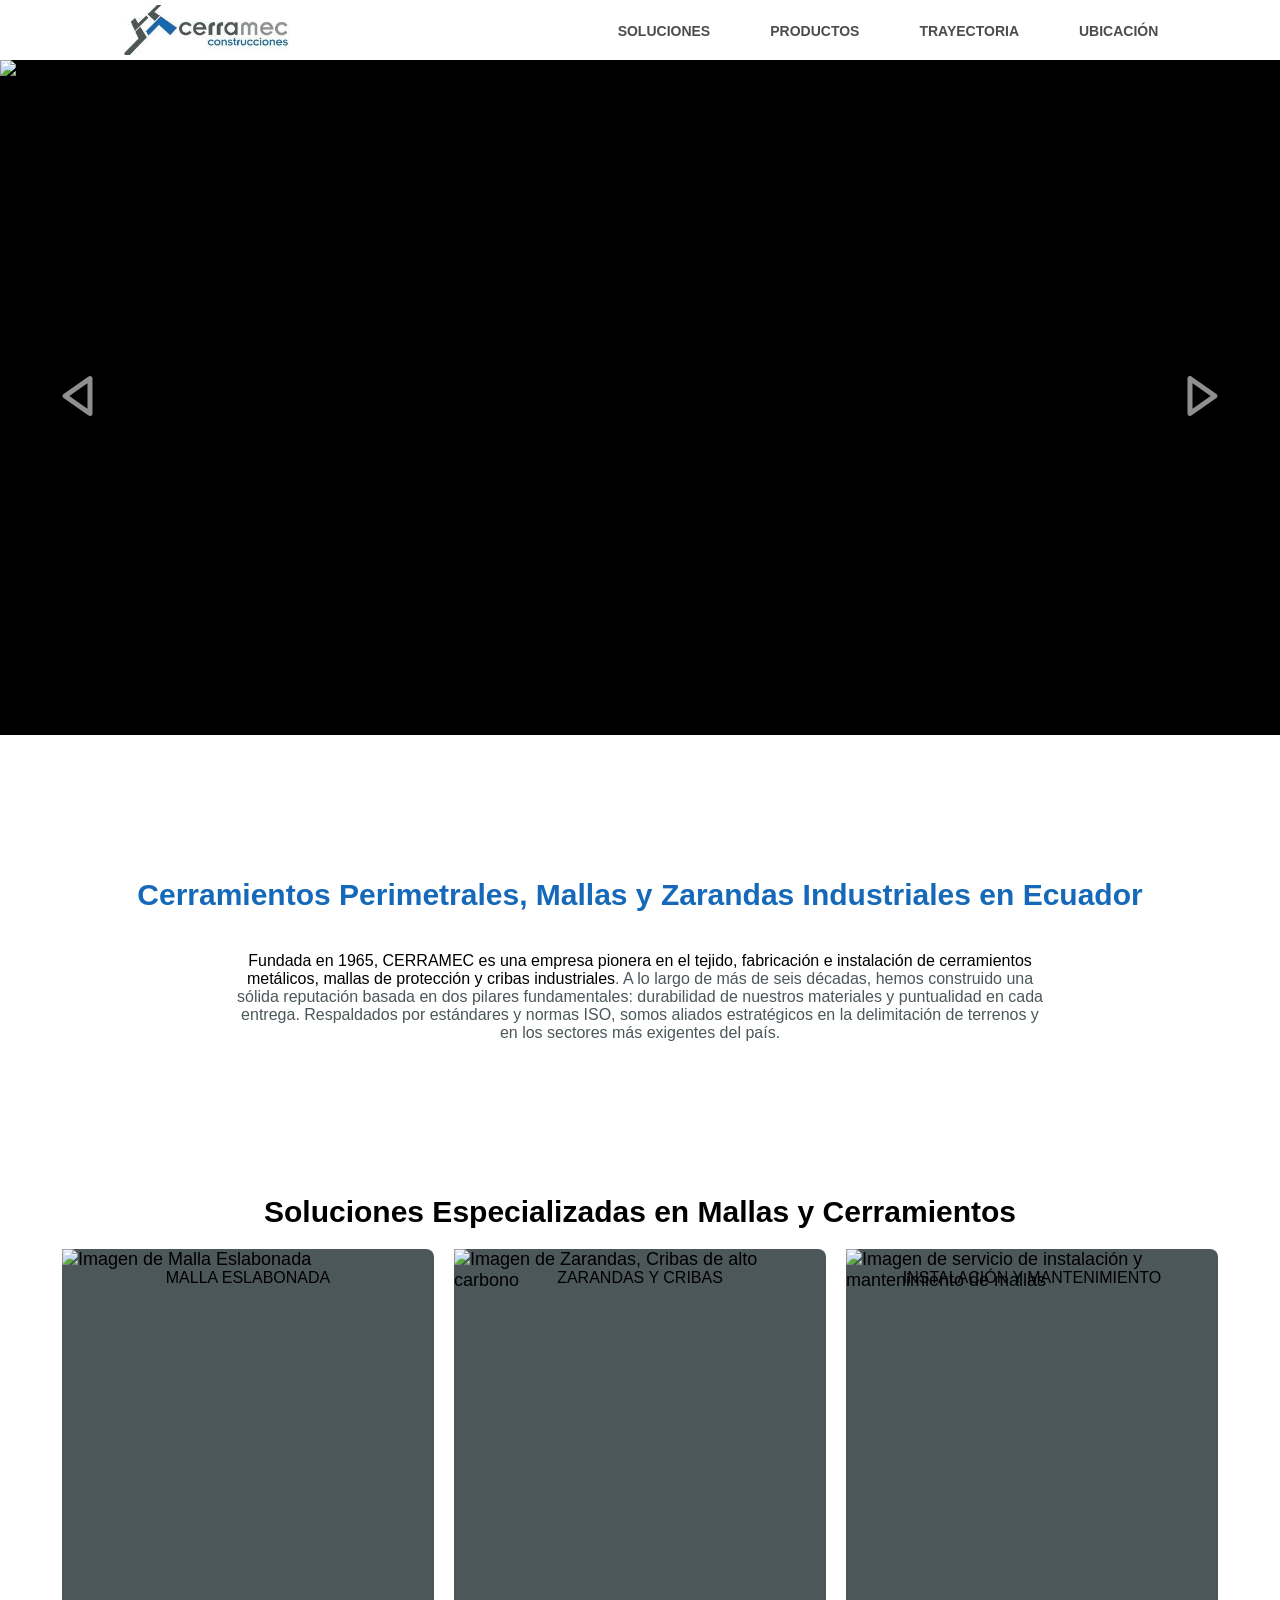
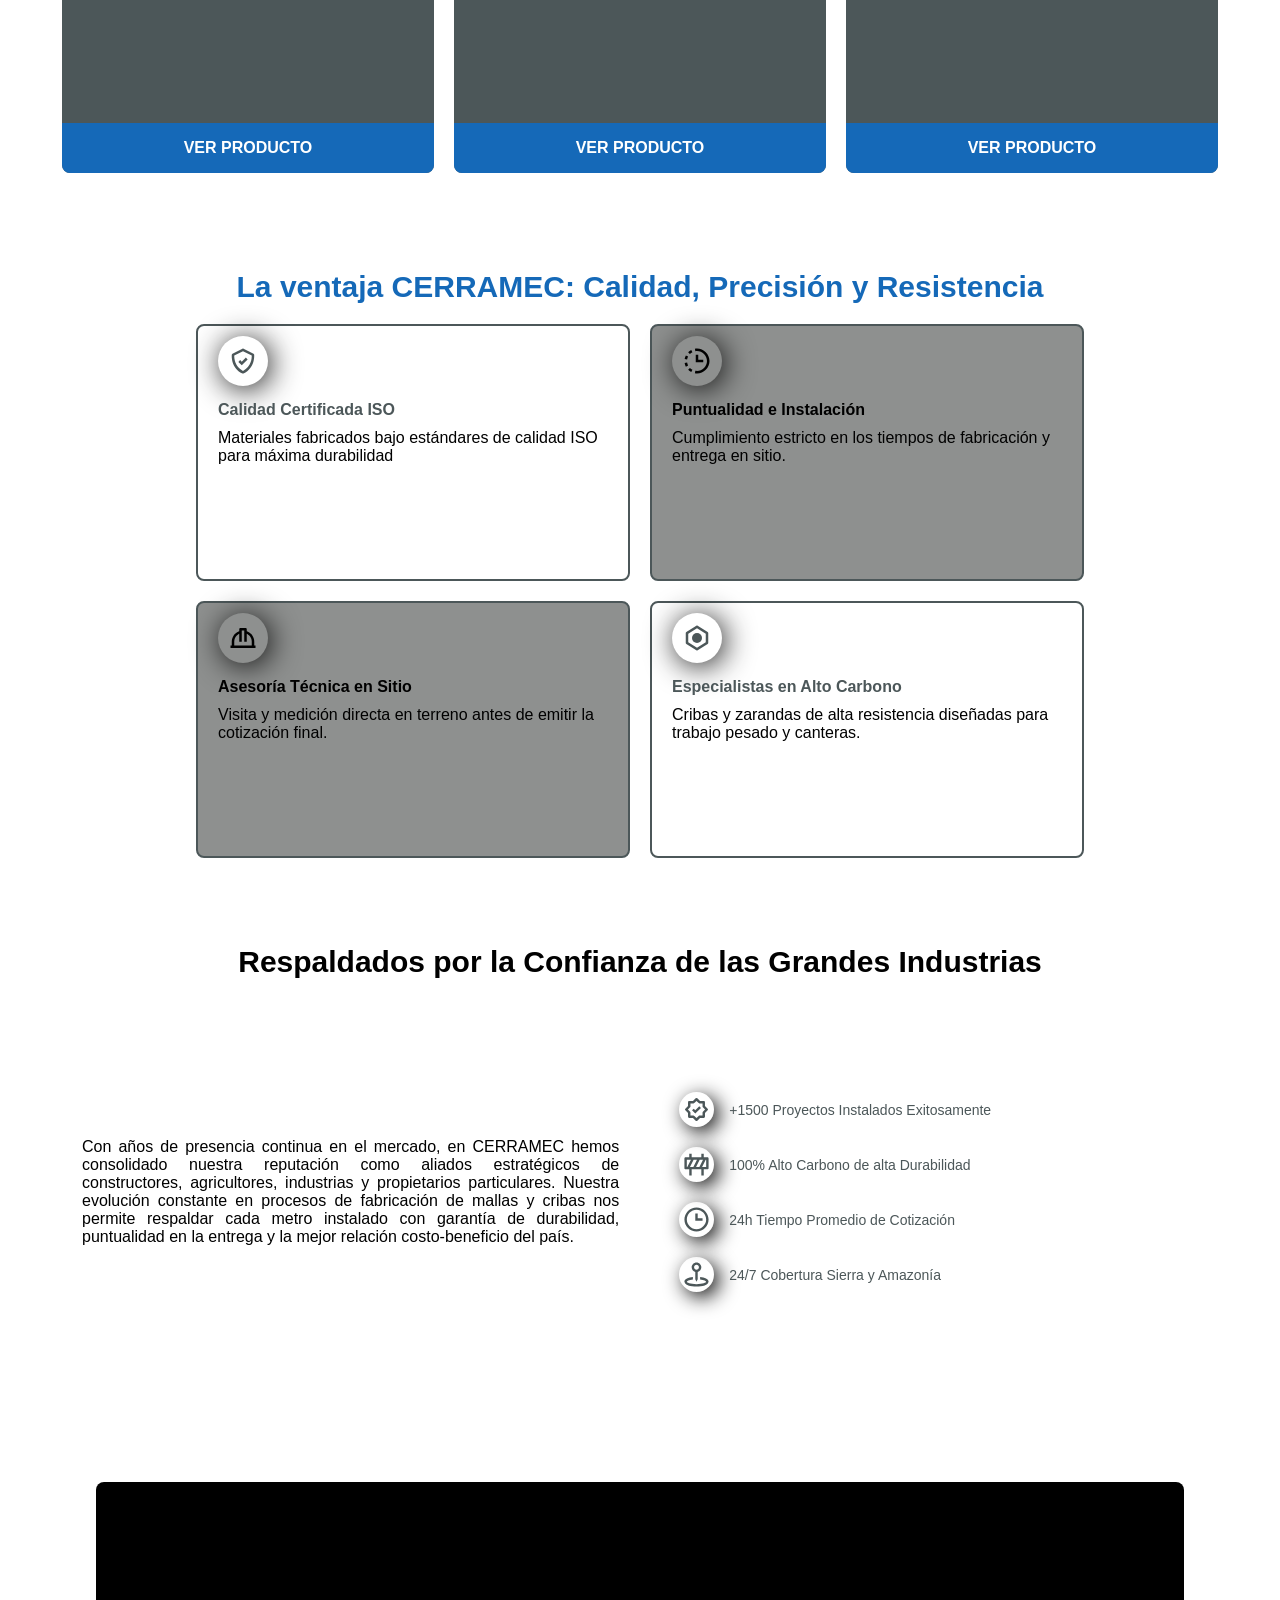
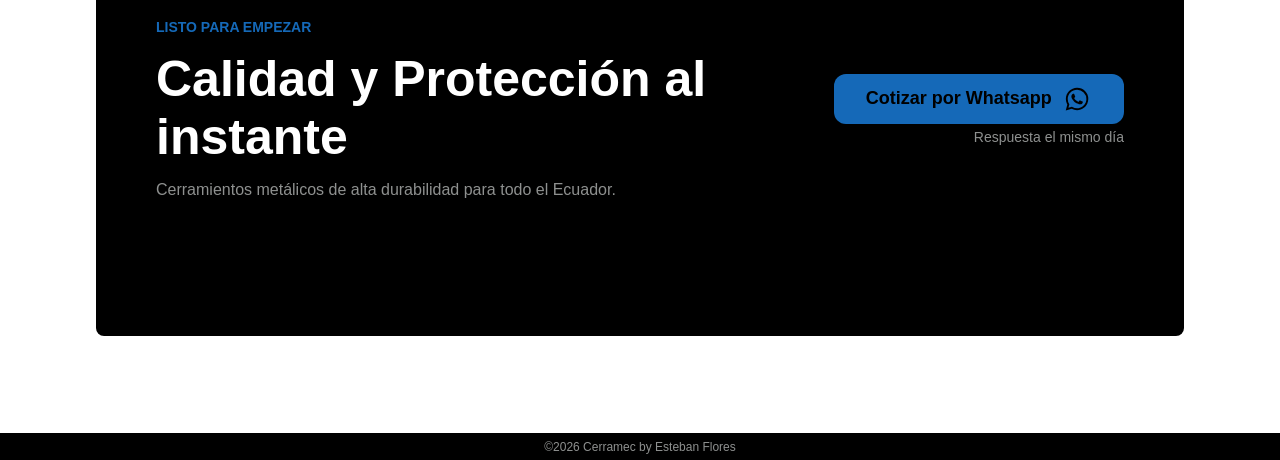
==== index.html @ 495a0fed "Add files via upload" ====
<!DOCTYPE html>
<html lang="en">

<head>
    <meta charset="UTF-8">
    <meta name="viewport" content="width=device-width, initial-scale=1.0">
    <link rel="shortcut icon" href="img/brand/cico.ico" type="image/x-icon">
    <link rel="stylesheet" href="css/compound.css">
    <link rel="stylesheet" href="css/styles.css">
    <title>CERRAMEC</title>
</head>

<body>
    <main>
        <nav class="navegador">
            <div class="brand">
                <img src="img/brand/cerra brand.jpeg" alt="logo de Cerramec Construcciones">
            </div>
            <ul class="menu-nav">
                <li><a href="#" class="selector">Soluciones</a>
                    <ul class="dropdown">
                        <li class="drop"><a href="pages/soluciones.html" class="op-product">Opción 1</a></li>
                        <li class="drop"><a href="pages/soluciones.html" class="op-product">Opción 2</a></li>
                        <li class="drop"><a href="pages/soluciones.html" class="op-product">Opción 3</a></li>
                    </ul>
                </li>
                <li><a href="#" class="selector">Productos</a>
                    <ul class="dropdown">
                        <li class="drop"><a href="pages/productos.html" class="op-product">Opción 1</a></li>
                        <li class="drop"><a href="pages/productos.html" class="op-product">Opción 2</a></li>
                        <li class="drop"><a href="pages/productos.html" class="op-product">Opción 3</a></li>
                    </ul>
                </li>
                <li><a href="pages/trayectoria.html" class="selector">Trayectoria</a></li>
                <li><a href="pages/ubicacion.html" class="selector">Ubicación</a></li>

            </ul>
            <div class="menu-boton"><svg xmlns="http://www.w3.org/2000/svg" width="24" height="24" fill="currentColor"
                    viewBox="0 0 24 24">
                    <!--Boxicons v3.0.8 https://boxicons.com | License  https://docs.boxicons.com/free-->
                    <path
                        d="M5 3a2 2 0 1 0 0 4 2 2 0 1 0 0-4m7 0a2 2 0 1 0 0 4 2 2 0 1 0 0-4m7 0a2 2 0 1 0 0 4 2 2 0 1 0 0-4M5 10a2 2 0 1 0 0 4 2 2 0 1 0 0-4m7 0a2 2 0 1 0 0 4 2 2 0 1 0 0-4m7 0a2 2 0 1 0 0 4 2 2 0 1 0 0-4M5 17a2 2 0 1 0 0 4 2 2 0 1 0 0-4m7 0a2 2 0 1 0 0 4 2 2 0 1 0 0-4m7.33 0a2 2 0 1 0 0 4 2 2 0 1 0 0-4">
                    </path>
                </svg></div>
            <ul class="slidebar">
                <li><a href="#">Soluciones</a>
                    <ul class="subdropdown">
                        <li class="subdrop"><a href="pages/soluciones.html">Opción 1</a></li>
                        <li class="subdrop"><a href="pages/soluciones.html">Opción 2</a></li>
                        <li class="subdrop"><a href="pages/soluciones.html">Opción 3</a></li>
                    </ul>
                </li>
                <li><a href="#">Productos</a>
                    <ul class="subdropdown">
                        <li class="subdrop"><a href="pages/productos.html">Opción 1</a></li>
                        <li class="subdrop"><a href="pages/productos.html">Opción 2</a></li>
                        <li class="subdrop"><a href="pages/productos.html">Opción 3</a></li>
                    </ul>
                </li>
                <li><a href="pages/trayectoria.html">Trayectoria</a></li>
                <li><a href="pages/ubicacion.html">Ubicación</a></li>
            </ul>
        </nav>


        <section class="hero-section">
            <div class="slider-contenedor">
                <div class="slide-track">
                    <div class="slide"><img src="#" alt="Anuncio de Cerramec"></div>
                    <div class="slide"><img src="#" alt="Anuncio de Cerramec"></div>
                    <div class="slide"><img src="#" alt="Anuncio de Cerramec"></div>
                    <div class="slide"><img src="#" alt="Anuncio de Cerramec"></div>
                </div>
                <div class="sliderBtns">
                    <button class="btnArrow" id="leftBtn"><svg xmlns="http://www.w3.org/2000/svg" width="24" height="24"
                            fill="currentColor" viewBox="0 0 24 24">
                            <!--Boxicons v3.0.8 https://boxicons.com | License  https://docs.boxicons.com/free-->
                            <path
                                d="M16.46 4.11a1 1 0 0 0-1.04.07l-10 7a.997.997 0 0 0 0 1.64l10 7c.17.12.37.18.57.18a.997.997 0 0 0 1-1V5c0-.37-.21-.71-.54-.89ZM15 17.08 7.74 12 15 6.92z">
                            </path>
                        </svg></button>
                    <button class="btnArrow" id="rightBtn"><svg xmlns="http://www.w3.org/2000/svg" width="24"
                            height="24" fill="currentColor" viewBox="0 0 24 24">
                            <!--Boxicons v3.0.8 https://boxicons.com | License  https://docs.boxicons.com/free-->
                            <path
                                d="m18.57 11.18-10-7c-.31-.21-.7-.24-1.04-.07-.33.17-.54.51-.54.89v14c0 .37.21.71.54.89.15.08.3.11.46.11.2 0 .4-.06.57-.18l10-7a.997.997 0 0 0 0-1.64ZM9 17.08V6.92L16.26 12z">
                            </path>
                        </svg></button>
                </div>
            </div>
        </section>
        <section class="about-section">
            <h1 class="title">Cerramientos Perimetrales, Mallas y Zarandas Industriales en Ecuador</h1>
            <p class="text"><u>Fundada en 1965, CERRAMEC es una empresa pionera en el tejido, fabricación e instalación
                    de
                    cerramientos metálicos, mallas de protección y cribas industriales</u>. A lo largo de más de seis
                décadas,
                hemos construido una sólida reputación basada en dos pilares fundamentales: durabilidad de nuestros
                materiales y puntualidad en cada entrega. Respaldados por estándares y normas ISO, somos aliados
                estratégicos en la delimitación de terrenos y en los sectores más exigentes del país.</p>
        </section>
        <section class="catalogo-section">
            <h2 class="title">Soluciones Especializadas en Mallas y Cerramientos</h2>
            <div class="catalogo">
                <div class="cardProducto">
                    <h3 class="title">Malla Eslabonada</h3>
                    <img src="#" alt="Imagen de Malla Eslabonada">
                    <a href="#" class="checkCta">Ver Producto</a>
                </div>
                <div class="cardProducto">
                    <h3 class="title">Zarandas y Cribas</h3>
                    <img src="#" alt="Imagen de Zarandas, Cribas de alto carbono">
                    <a href="#" class="checkCta">Ver Producto</a>
                </div>
                <div class="cardProducto">
                    <h3 class="title">Instalación y Mantenimiento </h3>
                    <img src="#" alt="Imagen de servicio de instalación y mantenimiento de mallas">
                    <a href="#" class="checkCta">Ver Producto</a>
                </div>
            </div>
        </section>
        <section class="feature-section">
            <h2 class="title">La ventaja CERRAMEC: Calidad, Precisión y Resistencia</h2>
            <div class="features">
                <div class="feature">
                    <div class="icono"><svg xmlns="http://www.w3.org/2000/svg" width="24" height="24"
                            fill="currentColor" viewBox="0 0 24 24">
                            <!--Boxicons v3.0.8 https://boxicons.com | License  https://docs.boxicons.com/free-->
                            <path
                                d="m20.42 6.11-7.97-4c-.28-.14-.62-.14-.9 0l-7.97 4c-.31.15-.51.45-.55.79-.01.11-.96 10.76 8.55 15.01a.98.98 0 0 0 .82 0C21.91 17.66 20.97 7 20.95 6.9a.98.98 0 0 0-.55-.79ZM12 19.9C5.26 16.63 4.94 9.64 5 7.64l7-3.51 7 3.51c.04 1.99-.33 9.02-7 12.26">
                            </path>
                            <path d="m11 12.59-1.29-1.3-1.42 1.42 2.71 2.7 4.71-4.7-1.42-1.42z"></path>
                        </svg></div>
                    <h3 class="subtitle">Calidad Certificada ISO</h3>
                    <p class="copy">Materiales fabricados bajo estándares de calidad ISO para máxima durabilidad</p>
                </div>
                <div class="feature">
                    <div class="icono"><svg xmlns="http://www.w3.org/2000/svg" width="24" height="24"
                            fill="currentColor" viewBox="0 0 24 24">
                            <!--Boxicons v3.0.8 https://boxicons.com | License  https://docs.boxicons.com/free-->
                            <path
                                d="M4.88 8.42 3.1 7.5a10 10 0 0 0-.98 2.95l1.97.32c.13-.81.39-1.6.78-2.35Zm-2.76 5.14c.17 1.02.5 2.01.98 2.94l1.78-.92c-.38-.74-.65-1.53-.78-2.35l-1.97.32ZM4.92 19c.73.74 1.57 1.36 2.48 1.85l.94-1.77c-.73-.39-1.4-.89-1.99-1.49L4.93 19ZM8.33 4.92l-.94-1.77C6.48 3.64 5.64 4.26 4.91 5l1.42 1.41c.59-.6 1.26-1.1 1.99-1.49ZM12 2c-.56 0-1.12.05-1.67.14l.34 1.97c.44-.08.88-.11 1.32-.11 4.34 0 8 3.66 8 8s-3.66 8-8 8c-.44 0-.89-.04-1.32-.11l-.34 1.97c.55.1 1.11.14 1.67.14 5.42 0 10-4.58 10-10S17.42 2 12 2">
                            </path>
                            <path d="M11 7v6h6v-2h-4V7z"></path>
                        </svg></div>
                    <h3 class="subtitle">Puntualidad e Instalación</h3>
                    <p class="copy">Cumplimiento estricto en los tiempos de fabricación y entrega en sitio.</p>
                </div>
                <div class="feature">
                    <div class="icono"><svg xmlns="http://www.w3.org/2000/svg" width="24" height="24"
                            fill="currentColor" viewBox="0 0 24 24">
                            <!--Boxicons v3.0.8 https://boxicons.com | License  https://docs.boxicons.com/free-->
                            <path
                                d="M21 15c0-.61-.06-1.22-.18-1.81-.12-.58-.29-1.15-.52-1.69a10 10 0 0 0-.83-1.53c-.32-.48-.69-.93-1.1-1.33-.41-.41-.86-.78-1.33-1.1-.48-.32-1-.6-1.53-.83-.16-.07-.34-.12-.5-.18V5.01c0-.55-.45-1-1-1h-4c-.55 0-1 .45-1 1v1.52c-.17.06-.34.11-.5.18-.53.23-1.05.51-1.53.83s-.92.69-1.33 1.1-.78.86-1.1 1.33c-.32.48-.6 1-.83 1.53-.23.54-.41 1.11-.53 1.69-.12.59-.18 1.2-.18 1.81v3h-1v2h20v-2h-1v-3ZM5 15c0-.47.05-.95.14-1.41.09-.45.23-.89.41-1.31s.39-.81.64-1.19a7.1 7.1 0 0 1 1.9-1.9c.29-.2.6-.36.91-.51V15h2V6h2v9h2V8.68c.32.15.62.32.91.51.37.25.72.54 1.04.86s.6.66.85 1.04c.25.37.47.77.65 1.19s.32.86.41 1.31c.09.46.14.94.14 1.41v3H5z">
                            </path>
                        </svg></div>
                    <h3 class="subtitle">Asesoría Técnica en Sitio</h3>
                    <p class="copy">Visita y medición directa en terreno antes de emitir la cotización final.</p>
                </div>
                <div class="feature">
                    <div class="icono"><svg xmlns="http://www.w3.org/2000/svg" width="24" height="24"
                            fill="currentColor" viewBox="0 0 24 24">
                            <!--Boxicons v3.0.8 https://boxicons.com | License  https://docs.boxicons.com/free-->
                            <path
                                d="m20.53 7.15-8-5c-.32-.2-.74-.2-1.06 0l-8 5c-.29.18-.47.5-.47.85v8c0 .34.18.67.47.85l8 5a1.01 1.01 0 0 0 1.06 0l8-5c.29-.18.47-.5.47-.85V8c0-.34-.18-.67-.47-.85M19 15.44l-7 4.38-7-4.38V8.55l7-4.38 7 4.38z">
                            </path>
                            <path d="M12 8a4 4 0 1 0 0 8 4 4 0 1 0 0-8"></path>
                        </svg></div>
                    <h3 class="subtitle">Especialistas en Alto Carbono</h3>
                    <p class="copy">Cribas y zarandas de alta resistencia diseñadas para trabajo pesado y canteras.</p>
                </div>
            </div>
        </section>
        <section class="data-section">
            <h2 class="title">Respaldados por la Confianza de las Grandes Industrias</h2>
            <div class="data-blog">
                <p class="copy">Con años de presencia continua en el mercado, en CERRAMEC hemos consolidado nuestra
                    reputación como aliados estratégicos de constructores, agricultores, industrias y propietarios
                    particulares.

                    Nuestra evolución constante en procesos de fabricación de mallas y cribas nos permite respaldar cada
                    metro instalado con garantía de durabilidad, puntualidad en la entrega y la mejor relación
                    costo-beneficio del país.</p>
                <ul class="metrics">
                    <li><svg xmlns="http://www.w3.org/2000/svg" width="24" height="24" fill="currentColor"
                            viewBox="0 0 24 24">
                            <!--Boxicons v3.0.8 https://boxicons.com | License  https://docs.boxicons.com/free-->
                            <path
                                d="M19 9.09V6c0-.55-.45-1-1-1h-3.09L12.7 2.79a.996.996 0 0 0-1.41 0L9.08 5H5.99c-.55 0-1 .45-1 1v3.09L2.78 11.3a.996.996 0 0 0 0 1.41l2.21 2.21v3.09c0 .55.45 1 1 1h3.09l2.21 2.21c.2.2.45.29.71.29s.51-.1.71-.29l2.21-2.21h3.09c.55 0 1-.45 1-1v-3.09l2.21-2.21a.996.996 0 0 0 0-1.41l-2.21-2.21Zm-1.71 4.71a1 1 0 0 0-.29.71v2.5h-2.5c-.27 0-.52.11-.71.29L12 19.09l-1.79-1.79a1 1 0 0 0-.71-.29H7v-2.5c0-.27-.11-.52-.29-.71l-1.79-1.79 1.79-1.79A1 1 0 0 0 7 9.51v-2.5h2.5c.27 0 .52-.11.71-.29L12 4.93l1.79 1.79c.19.19.44.29.71.29H17v2.5c0 .27.11.52.29.71l1.79 1.79z">
                            </path>
                            <path d="m11 12.59-1.29-1.3-1.42 1.42 2.71 2.7 4.71-4.7-1.42-1.42z"></path>
                        </svg> +1500 Proyectos Instalados Exitosamente</li>
                    <li><svg xmlns="http://www.w3.org/2000/svg" width="24" height="24" fill="currentColor"
                            viewBox="0 0 24 24">
                            <!--Boxicons v3.0.8 https://boxicons.com | License  https://docs.boxicons.com/free-->
                            <path
                                d="M21 6h-3V3h-2v3H8V3H6v3H3c-.55 0-1 .45-1 1v8c0 .55.45 1 1 1h3v5h2v-5h8v5h2v-5h3c.55 0 1-.45 1-1V7c0-.55-.45-1-1-1m-3.62 2-3 6h-2.76l3-6zm-8 6H6.62l3-6h2.76zM4 8h3.38l-3 6H4zm16 6h-3.38l3-6H20z">
                            </path>
                        </svg> 100% Alto Carbono de alta Durabilidad</li>
                    <li><svg xmlns="http://www.w3.org/2000/svg" width="24" height="24" fill="currentColor"
                            viewBox="0 0 24 24">
                            <!--Boxicons v3.0.8 https://boxicons.com | License  https://docs.boxicons.com/free-->
                            <path
                                d="M12 2C6.58 2 2 6.58 2 12s4.58 10 10 10 10-4.58 10-10S17.42 2 12 2m0 18c-4.34 0-8-3.66-8-8s3.66-8 8-8 8 3.66 8 8-3.66 8-8 8">
                            </path>
                            <path d="M13 7h-2v6h6v-2h-4z"></path>
                        </svg> 24h Tiempo Promedio de Cotización</li>
                    <li><svg xmlns="http://www.w3.org/2000/svg" width="24" height="24" fill="currentColor"
                            viewBox="0 0 24 24">
                            <!--Boxicons v3.0.8 https://boxicons.com | License  https://docs.boxicons.com/free-->
                            <path
                                d="M11 9.86V16l1 2 1-2V9.86c1.72-.45 3-2 3-3.86 0-2.21-1.79-4-4-4S8 3.79 8 6c0 1.86 1.28 3.41 3 3.86M12 4c1.1 0 2 .9 2 2s-.9 2-2 2-2-.9-2-2 .9-2 2-2">
                            </path>
                            <path
                                d="M15 14.17v2.01c3.29.41 5 1.41 5 1.82 0 .51-2.75 2-8 2s-8-1.49-8-2c0-.4 1.71-1.41 5-1.82v-2.01c-3.75.42-7 1.66-7 3.83 0 2.75 5.18 4 10 4s10-1.25 10-4c0-2.18-3.25-3.41-7-3.83">
                            </path>
                        </svg> 24/7 Cobertura Sierra y Amazonía</li>
                </ul>
            </div>
        </section>

        <footer class="footer-section">
            <div class="subfooter">
                <div class="card-footer">
                    <div class="left-footer">
                        <p class="clap"> Listo para empezar
                        </p>
                        <h3 class="title">Calidad y Protección al instante</h3>
                        <p class="descrip">Cerramientos metálicos de alta durabilidad para todo el Ecuador.
                        </p>
                    </div>
                    <div class="right-footer">
                        <a href="#" class="cta-footer">Cotizar por Whatsapp <svg xmlns="http://www.w3.org/2000/svg"
                                width="24" height="24" fill="currentColor" viewBox="0 0 24 24">
                                <!--Boxicons v3.0.8 https://boxicons.com | License  https://docs.boxicons.com/free-->
                                <path fill-rule="evenodd"
                                    d="M18.403 5.633A8.92 8.92 0 0 0 12.053 3c-4.948 0-8.976 4.027-8.978 8.977 0 1.582.413 3.126 1.198 4.488L3 21.116l4.759-1.249a9 9 0 0 0 4.29 1.093h.004c4.947 0 8.975-4.027 8.977-8.977a8.93 8.93 0 0 0-2.627-6.35m-6.35 13.812h-.003a7.45 7.45 0 0 1-3.798-1.041l-.272-.162-2.824.741.753-2.753-.177-.282a7.45 7.45 0 0 1-1.141-3.971c.002-4.114 3.349-7.461 7.465-7.461a7.4 7.4 0 0 1 5.275 2.188 7.42 7.42 0 0 1 2.183 5.279c-.002 4.114-3.349 7.462-7.461 7.462m4.093-5.589c-.225-.113-1.327-.655-1.533-.73s-.354-.112-.504.112-.58.729-.711.879-.262.168-.486.056-.947-.349-1.804-1.113c-.667-.595-1.117-1.329-1.248-1.554s-.014-.346.099-.458c.101-.1.224-.262.336-.393s.149-.224.224-.374.038-.281-.019-.393c-.056-.113-.505-1.217-.692-1.666-.181-.435-.366-.377-.504-.383a10 10 0 0 0-.429-.008.83.83 0 0 0-.599.28c-.206.225-.785.767-.785 1.871s.804 2.171.916 2.321 1.582 2.415 3.832 3.387c.536.231.954.369 1.279.473.537.171 1.026.146 1.413.089.431-.064 1.327-.542 1.514-1.066s.187-.973.131-1.067-.207-.151-.43-.263"
                                    clip-rule="evenodd"></path>
                            </svg></a>
                        <p class="subcta">Respuesta el mismo día</p>
                    </div>
                </div>
            </div>
            <div class="copyright">
                <p>&copy;2026 Cerramec by Esteban Flores</p>
            </div>
        </footer>
    </main>
    <script src="js/compound.js"></script>
    <script src="js/index.js"></script>
</body>

</html>
---- css/compound.css ----
* {
    padding: 0;
    margin: 0;
    box-sizing: border-box;
    user-select: none;
}

:root {
    --main: #fff;
    --text: #000;
    --subtext: #4c5759;
    --underline: #8e908f;
    --secondary: #1569b8;
    --whatsapp: #25D366;
}

body {
    font-family: Arial, Helvetica, sans-serif;
    font-size: 18px;
}

ul {
    list-style: none;
}

a {
    text-decoration: none;
    color: var(--text);
}

main {
    width: 100%;
    height: auto;
    display: flex;
    flex-direction: column;
    justify-content: center;
    align-items: center;
    overflow: hidden;
}

.navegador {
    width: 100%;
    height: 60px;
    background: var(--main);
    display: flex;
    flex-direction: row;
    justify-content: space-between;
    align-items: center;
    padding: 5px 20px;
}

.brand {
    width: 30%;
    height: 100%;
    overflow: hidden;
    cursor: pointer;
}

.brand img {
    width: 100%;
    height: 100%;
    object-fit: cover;
    object-view-box: inset(-35%);
}



.menu-nav {
    width: 60%;
    height: 100%;
    display: flex;
    gap: 20px;
    flex-direction: row;
    justify-content: center;
    align-items: center;
}

.selector {
    width: 100%;
    height: 100%;
    padding: 10px 20px;
    background: var(--main);
    color: rgba(0, 0, 0, 0.7);
    font-size: 14px;
    font-weight: 600;
    text-transform: uppercase;
    border-bottom: 2px solid transparent;
}

.selector:hover {
    border-bottom: 2px solid var(--secondary);
    color: var(--secondary);
}

.menu-nav li {
    display: inline-block;
    position: relative;
}

.dropdown {
    width: 100%;
    background-color: transparent;
    position: absolute;
    display: none;
    margin-top: 10px;
    z-index: 10;
}

.dropdown .drop {
    display: flex;
    color: rgba(0, 0, 0, 0.7);
    background: var(--main);
}

.op-product {
    color: rgba(0, 0, 0, 0.7);
    text-transform: uppercase;
    font-size: 14px;
    font-weight: 600;
    width: 130px;
    height: 35px;
    padding: 10px 15px;
}

.op-product:hover {
    color: var(--secondary);
}

.menu-nav li:hover .dropdown {
    display: block;
}

.slidebar {
    position: fixed;
    top: 0;
    right: 0;
    height: 100vh;
    width: 220px;
    z-index: 999;
    background: var(--main);
    padding: 60px 20px 10px 20px;
    box-shadow: -30px 0 50px rgba(0, 0, 0, 0.7);
    display: none;
    gap: 20px;
    flex-direction: column;
    align-items: center;
    justify-content: flex-start;
}


.slidebar li {
    width: 100%;
}

.slidebar li a {
    width: 100%;
    padding: 10px 15px;
    cursor: pointer;
    display: flex;
    flex-direction: column;
    gap: 10px;
    justify-content: flex-start;
    text-align: left;
    color: var(--text);
    border-bottom: 1px solid transparent;
}

.slidebar li a:hover {
    border-bottom: 1px solid var(--text);
}

.subdropdown {
    width: 100%;
    padding: 5px 20px;
}

.subdropdown .subdrop {
    width: 100%;
}

.subdrop a {
    color: var(--underline);
    text-transform: none;
    font-size: 14px;
}

.menu-boton {
    width: 50px;
    height: 50px;
    border-radius: 6px;
    color: var(--secondary);
    border: 2px solid var(--secondary);
    margin-right: 30px;
    display: none;
    justify-content: center;
    align-items: center;
}

.menu-boton svg {
    width: 30px;
    height: 30px;
}

.footer-section {
    width: 100%;
    height: 75vh;
    display: flex;
    flex-direction: column;
    justify-content: center;
    align-items: center;
}

.subfooter {
    width: 100%;
    height: 96%;
    background: var(--main);
    display: flex;
    flex-direction: row;
    justify-content: center;
    align-items: center;
}

.card-footer {
    width: 85%;
    height: 70%;
    background: var(--text);
    border-radius: 8px;
    padding: 10px 60px;
    display: flex;
    flex-direction: row;
    justify-content: space-between;
    align-items: center;
    color: var(--main);
}

.left-footer {
    width: 70%;
    display: flex;
    gap: 15px;
    flex-direction: column;
    justify-content: center;
    align-items: flex-start;
}

.clap {
    font-size: 14px;
    color: var(--secondary);
    text-transform: uppercase;
    font-weight: 600;
}


.left-footer .title {
    font-size: 50px;
    color: var(--main);
    font-weight: bold;

}

.left-footer .descrip {
    font-size: 16px;
    color: var(--underline);
}

.right-footer {
    width: 30%;
    display: flex;
    flex-direction: column;
    justify-content: center;
    align-items: center;
}

.cta-footer {
    display: flex;
    flex-direction: row;
    justify-content: center;
    align-items: center;
    gap: 10px;
    width: 100%;
    padding: 10px 15px;
    border-radius: 12px;
    background: var(--secondary);
    color: var(--text);
    font-weight: 600;
    transition: 0.3s;
}

.cta-footer svg {
    width: 30px;
    height: 30px;
}

.cta-footer:hover {
    background: var(--whatsapp);
    color: var(--main);
}

.subcta {
    margin-top: 5px;
    font-size: 14px;
    color: var(--underline);
    align-self: flex-end;
}

.copyright {
    display: flex;
    justify-content: center;
    align-items: center;
    width: 100%;
    height: 4%;
    background: var(--text);
    color: var(--underline);
    font-size: 12px;
}

@media (max-width: 1024px) {
    .menu-nav {
        gap: 15px;
    }

    .footer-section {
        height: 40vh;
    }

    .card-footer {
        width: 90%;
        padding: 10px 30px;
    }

    .left-footer {
        width: 70%;
        gap: 10px;
    }

    .left-footer .title {
        font-size: 40px;

    }

    .left-footer .descrip {
        font-size: 14px;
    }

    .right-footer {
        width: 30%;
        display: flex;
        flex-direction: column;
        justify-content: center;
        align-items: center;
    }

    .cta-footer {
        gap: 5px;
        padding: 10px;
    }

    .subcta {
        font-size: 12px;
    }
}

@media (max-width: 768px) {
    .navegador {
        padding: 5px 10px;
    }

    .brand {
        width: 50%;
    }

    .brand img {
        object-view-box: inset(-10%);
    }

    .menu-nav {
        display: none;
    }

    .menu-boton {
        display: flex;
    }

    .footer-section {
        width: 100%;
        height: 75vh;
        display: flex;
        flex-direction: column;
        justify-content: center;
        align-items: center;
    }

    .subfooter {
        width: 100%;
        height: 96%;
        background: var(--main);
        display: flex;
        flex-direction: row;
        justify-content: center;
        align-items: center;
    }

    .card-footer {
        width: 85%;
        height: 90%;
        background: var(--text);
        border-radius: 20px;
        padding: 20px;
        display: flex;
        flex-direction: column;
        justify-content: center;
        align-items: center;
        color: var(--main);
    }

    .left-footer {
        width: 100%;
        display: flex;
        gap: 15px;
        flex-direction: column;
        justify-content: center;
        align-items: flex-start;
        margin-bottom: 50px;
    }

    .clap {
        font-size: 14px;
    }


    .left-footer .title {
        font-size: 40px;
    }

    .left-footer .descrip {
        font-size: 14px;
    }

    .right-footer {
        width: 90%;
    }

    .cta-footer {
        padding: 10px;
    }

    .subcta {
        font-size: 14px;
        align-self: flex-start;
    }

    .copyright {
        display: flex;
        justify-content: center;
        align-items: center;
        width: 100%;
        height: 4%;
        background: var(--text);
        color: var(--underline);
        font-size: 12px;
    }
}
---- css/styles.css ----
:root {
    --main: #fff;
    --text: #000;
    --subtext: #4c5759;
    --underline: #8e908f;
    --secondary: #1569b8;
    --whatsapp: #25D366;
}

.hero-section {
    width: 100%;
    height: 75vh;
    display: flex;
    align-items: center;
    justify-content: center;
    background: var(--text);
    overflow: hidden;
}

.slider-contenedor {
    position: relative;
    width: 100%;
    height: 100%;
    overflow: hidden;
}

.slide-track {
    display: flex;
    width: 400%;
    height: 100%;
    transition: transform 0.4s ease-in-out;
}

.slide {
    width: 25%;
    height: 100%;
}

.slide img {
    width: 100%;
    height: 100%;
    object-fit: cover;
}

.sliderBtns {
    position: absolute;
    width: 100%;
    height: 80px;
    top: 50%;
    transform: translate(0%, -50%);
    display: flex;
    flex-direction: row;
    justify-content: space-between;
    align-items: center;
    padding: 0px 40px;
}

.btnArrow {
    border: none;
    outline: none;
    width: 80px;
    height: 80px;
    cursor: pointer;
    background: none;
}

.btnArrow svg {
    color: var(--underline);
    width: 60px;
    height: 60px;
}

.btnArrow:hover svg {
    color: var(--secondary);
}

.about-section {
    width: 100%;
    height: 50vh;
    padding: 20px;
    display: flex;
    flex-direction: column;
    gap: 40px;
    align-items: center;
    justify-content: center;
}

.about-section .title {
    font-size: 30px;
    width: 100%;
    text-align: center;
    color: var(--secondary);
    font-weight: 700;
}

.about-section .text {
    font-size: 16px;
    color: var(--subtext);
    width: 65%;
    text-align: center;
}

.about-section .text u {
    color: var(--text);
    text-decoration: none;
}

.catalogo-section {
    width: 100%;
    height: 75vh;
    padding: 10px 20px;
    display: flex;
    flex-direction: column;
    gap: 20px;
    align-items: center;
    justify-content: flex-start;
}

.catalogo-section>.title {
    font-size: 30px;
    color: var(--text);
    font-weight: 700;
    text-align: center;
}

.catalogo {
    width: 100%;
    height: 80%;
    display: flex;
    flex-direction: row;
    gap: 20px;
    justify-content: center;
    align-items: center;
}

.cardProducto {
    position: relative;
    width: 30%;
    height: 100%;
    background: var(--subtext);
    display: flex;
    flex-direction: column;
    justify-content: space-between;
    align-items: center;
    border-radius: 8px;
    transition: ease-in 0.3s;
}

.cardProducto:hover {
    transform: scale(1.03);
}

.cardProducto .title {
    font-size: 16px;
    font-weight: 500;
    margin-top: 20px;
    text-transform: uppercase;
    z-index: 1;
}

.cardProducto .checkCta {
    width: 100%;
    height: 50px;
    background: var(--secondary);
    color: var(--main);
    display: flex;
    align-items: center;
    justify-content: center;
    font-weight: 600;
    text-transform: uppercase;
    border-radius: 0px 0px 8px 8px;
    font-size: 16px;
    z-index: 1;
}

.checkCta:hover {
    color: var(--text);
    background: var(--underline);
}


.cardProducto img {
    position: absolute;
    width: 100%;
    height: 100%;
    object-fit: cover;
}

.feature-section {
    width: 100%;
    height: 75vh;
    display: flex;
    gap: 20px;
    flex-direction: column;
    align-items: center;
    justify-content: flex-start;
    padding: 10px 20px;
}

.feature-section .title {
    font-size: 30px;
    font-weight: 700;
    text-align: center;
    color: var(--secondary);
}

.features {
    width: 100%;
    height: 80%;
    display: flex;
    gap: 20px;
    flex-direction: row;
    flex-wrap: wrap;
    justify-content: center;
    align-items: center;
}

.feature {
    width: 35%;
    height: 49%;
    border: 2px solid var(--subtext);
    border-radius: 8px;
    padding: 10px 20px;
    display: flex;
    gap: 10px;
    flex-direction: column;
    justify-content: flex-start;
    align-self: center;
    cursor: pointer;
    transition: ease-in.1s;
}

.feature:nth-child(2),
.feature:nth-child(3) {
    background: var(--underline);
    color: var(--text);
}


.feature:nth-child(2) .icono svg,
.feature:nth-child(3) .icono svg {
    color: var(--text);
}

.feature:nth-child(2) .subtitle,
.feature:nth-child(3) .subtitle {
    color: var(--text);
}

.feature .icono {
    width: 50px;
    height: 50px;
    border-radius: 50%;
    display: flex;
    justify-content: center;
    align-items: center;
    box-shadow: 3px 3px 30px rgba(0, 0, 0, 0.9);
}

.feature .icono svg {
    width: 30px;
    height: 30px;
    color: var(--subtext);
}

.feature .subtitle {
    margin-top: 5px;
    font-size: 16px;
    font-weight: 600px;
    color: var(--subtext);
}

.feature .copy {
    font-size: 16px;
}

.feature:hover {
    transform: scale(1.03);
}

.data-section {
    width: 100%;
    height: 50vh;
    padding: 10px 20px;
    display: flex;
    flex-direction: column;
    gap: 30px;
    align-items: center;
    justify-content: flex-start;
}

.data-section .title {
    font-size: 30px;
    font-weight: 700;
    text-align: center;
    color: var(--text);
}

.data-blog {
    width: 90%;
    height: 90%;
    display: flex;
    gap: 40px;
    flex-direction: row;
    justify-content: center;
    align-items: center;
}

.data-blog .copy {
    width: 50%;
    height: 100%;
    text-align: justify;
    display: flex;
    align-items: center;
    font-size: 16px;
}

.data-blog .metrics {
    width: 50%;
    height: 100%;
    padding: 20px;
    display: flex;
    gap: 20px;
    flex-direction: column;
    justify-content: center;
}

.metrics li {
    display: flex;
    flex-direction: row;
    gap: 15px;
    justify-content: flex-start;
    align-items: center;
    color: var(--subtext);
    font-size: 14px;
}

.metrics li svg {
    width: 35px;
    height: 35px;
    padding: 3px;
    border-radius: 50%;
    box-shadow: 5px 5px 20px rgba(0, 0, 0, 0.95);
    color: var(--subtext);
}

@media (max-width:1024px) {
    .hero-section {
        width: 100%;
        height: 30vh;
    }

    .sliderBtns {
        padding: 0px 30px;
    }

    .about-section {
        height: 25vh;
        padding: 20px;
        gap: 30px;
    }

    .about-section .text {
        width: 70%;
    }

    .catalogo-section {
        height: 35vh;
    }

    .catalogo {
        width: 100%;
        height: 80%;
        display: flex;
        flex-direction: row;
        gap: 20px;
        justify-content: center;
        align-items: center;
    }

    .feature-section {
        height: 35vh;
    }

    .data-section {
        height: 25vh;
    }
}


@media (max-width:768px) {
    .hero-section {
        height: 20vh;
    }

    .slide img {
        width: 100%;
        height: 100%;
        object-fit: cover;
    }

    .sliderBtns {
        padding: 0px 5px;
    }

    .btnArrow {
        width: 50px;
        height: 50px;
    }

    .btnArrow svg {
        width: 30px;
        height: 30px;
    }

    .about-section {
        width: 100%;
        height: 50vh;
        padding: 20px;
        display: flex;
        flex-direction: column;
        gap: 20px;
        align-items: center;
        justify-content: center;
    }

    .about-section .title {
        font-size: 20px;
    }

    .about-section .text {
        font-size: 14px;
        width: 90%;
        text-align: justify;
    }

    .catalogo-section {
        height: 100vh;
    }

    .catalogo-section>.title {
        font-size: 20px;
    }

    .catalogo {
        height: 90%;
        flex-direction: column;
    }

    .cardProducto {
        width: 80%;
        height: 30%;
    }

    .cardProducto .title {
        font-size: 14px;
        margin-top: 10px;
    }

    .cardProducto .checkCta {
        width: 100%;
        height: 40px;
        font-size: 14px;
    }

    .cardProducto img {
        position: absolute;
        width: 100%;
        height: 100%;
        object-fit: cover;
    }

    .feature-section {
        width: 100%;
        height: 75vh;
    }

    .feature-section .title {
        font-size: 20px;
    }

    .features {
        width: 100%;
        height: 85%;
        gap: 10px;
    }

    .feature {
        width: 48%;
        height: 49%;
        padding: 5px 10px;
    }

    .feature .icono {
        width: 40px;
        height: 40px;
    }

    .feature .subtitle {
        font-size: 14px;
    }

    .feature .copy {
        font-size: 14px;
    }

    .feature:hover {
        transform: scale(1.03);
    }

    .data-section {
        height: 50vh;
        padding: 10px 20px;
        flex-direction: column;
        gap: 30px;
    }

    .data-section .title {
        font-size: 20px;
    }

    .data-blog {
        width: 90%;
        height: 90%;
        display: flex;
        gap: 20px;
        flex-direction: column;
        justify-content: center;
        align-items: center;
    }

    .data-blog .copy {
        width: 100%;
        height: 50%;
        text-align: justify;
        display: flex;
        align-items: center;
        font-size: 14px;
    }

    .data-blog .metrics {
        width: 100%;
        height: 50%;
    }

    .metrics li {
        gap: 15px;
    }
}
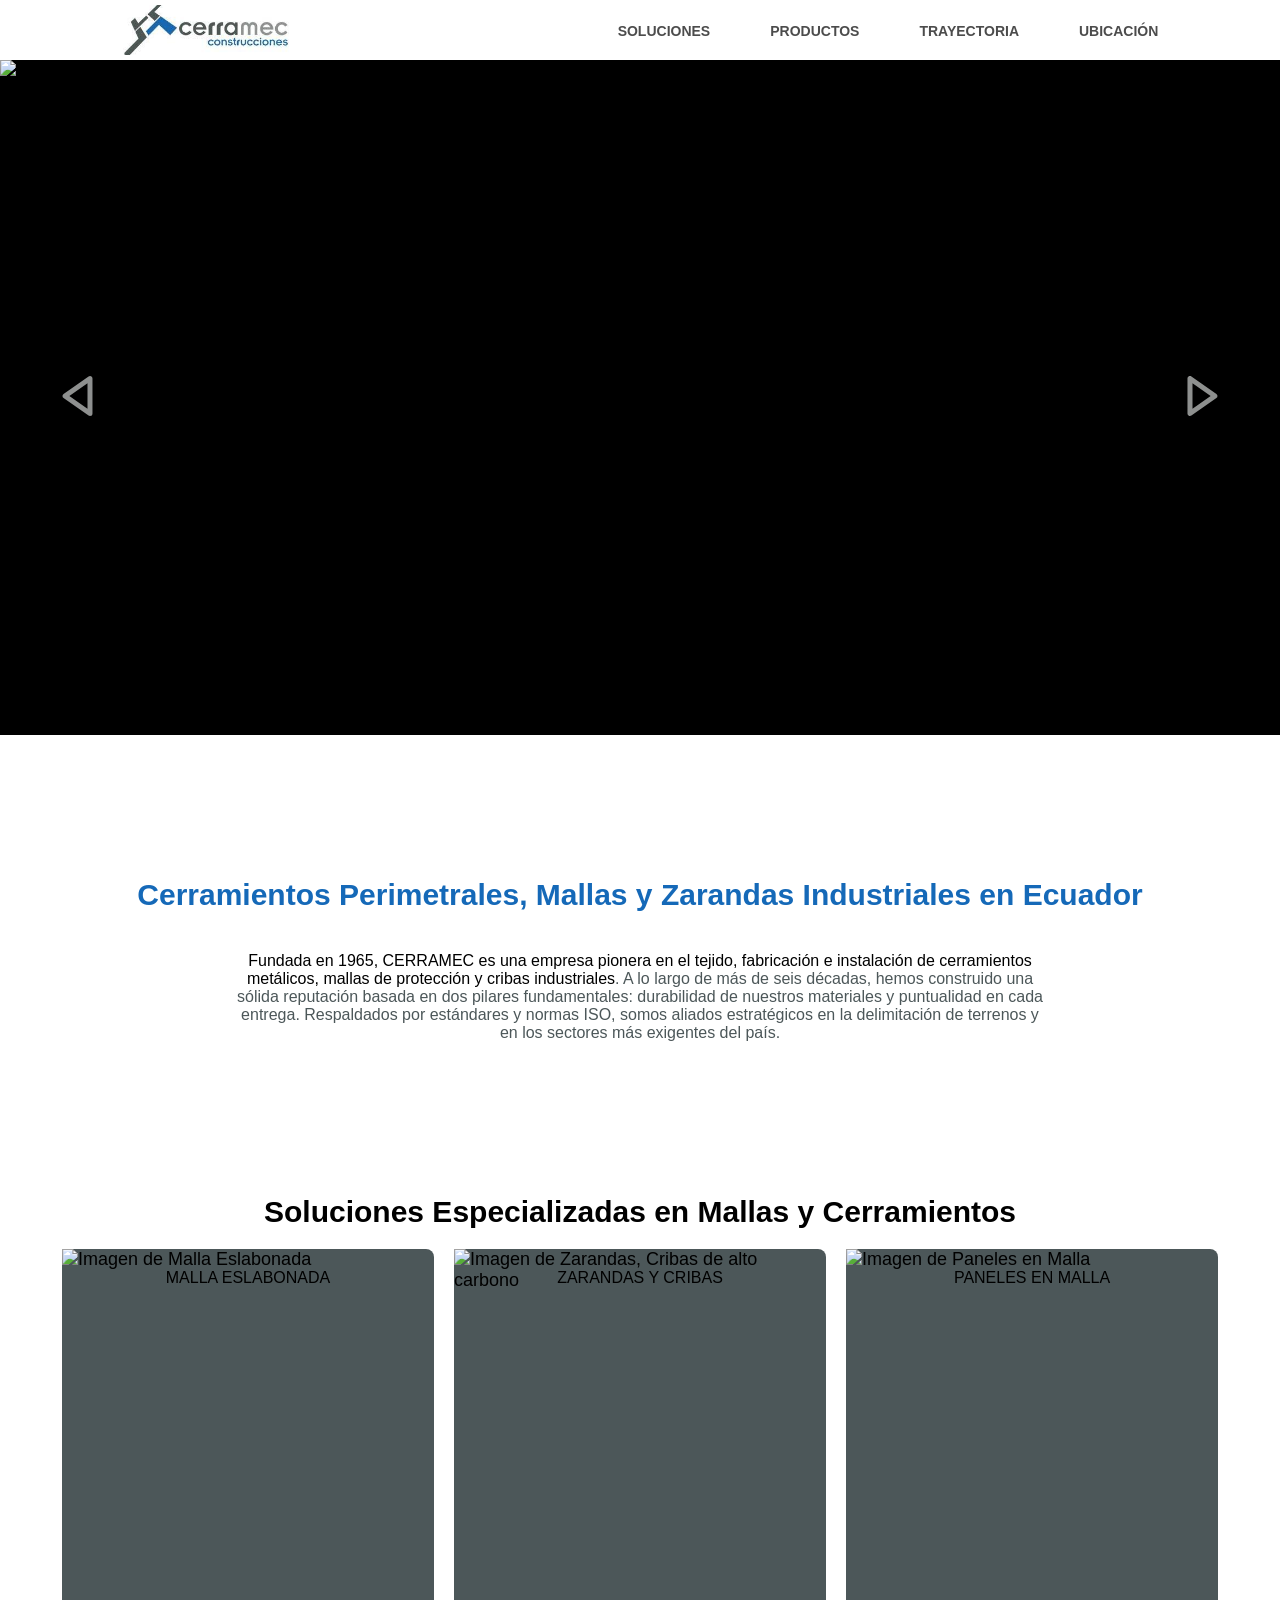
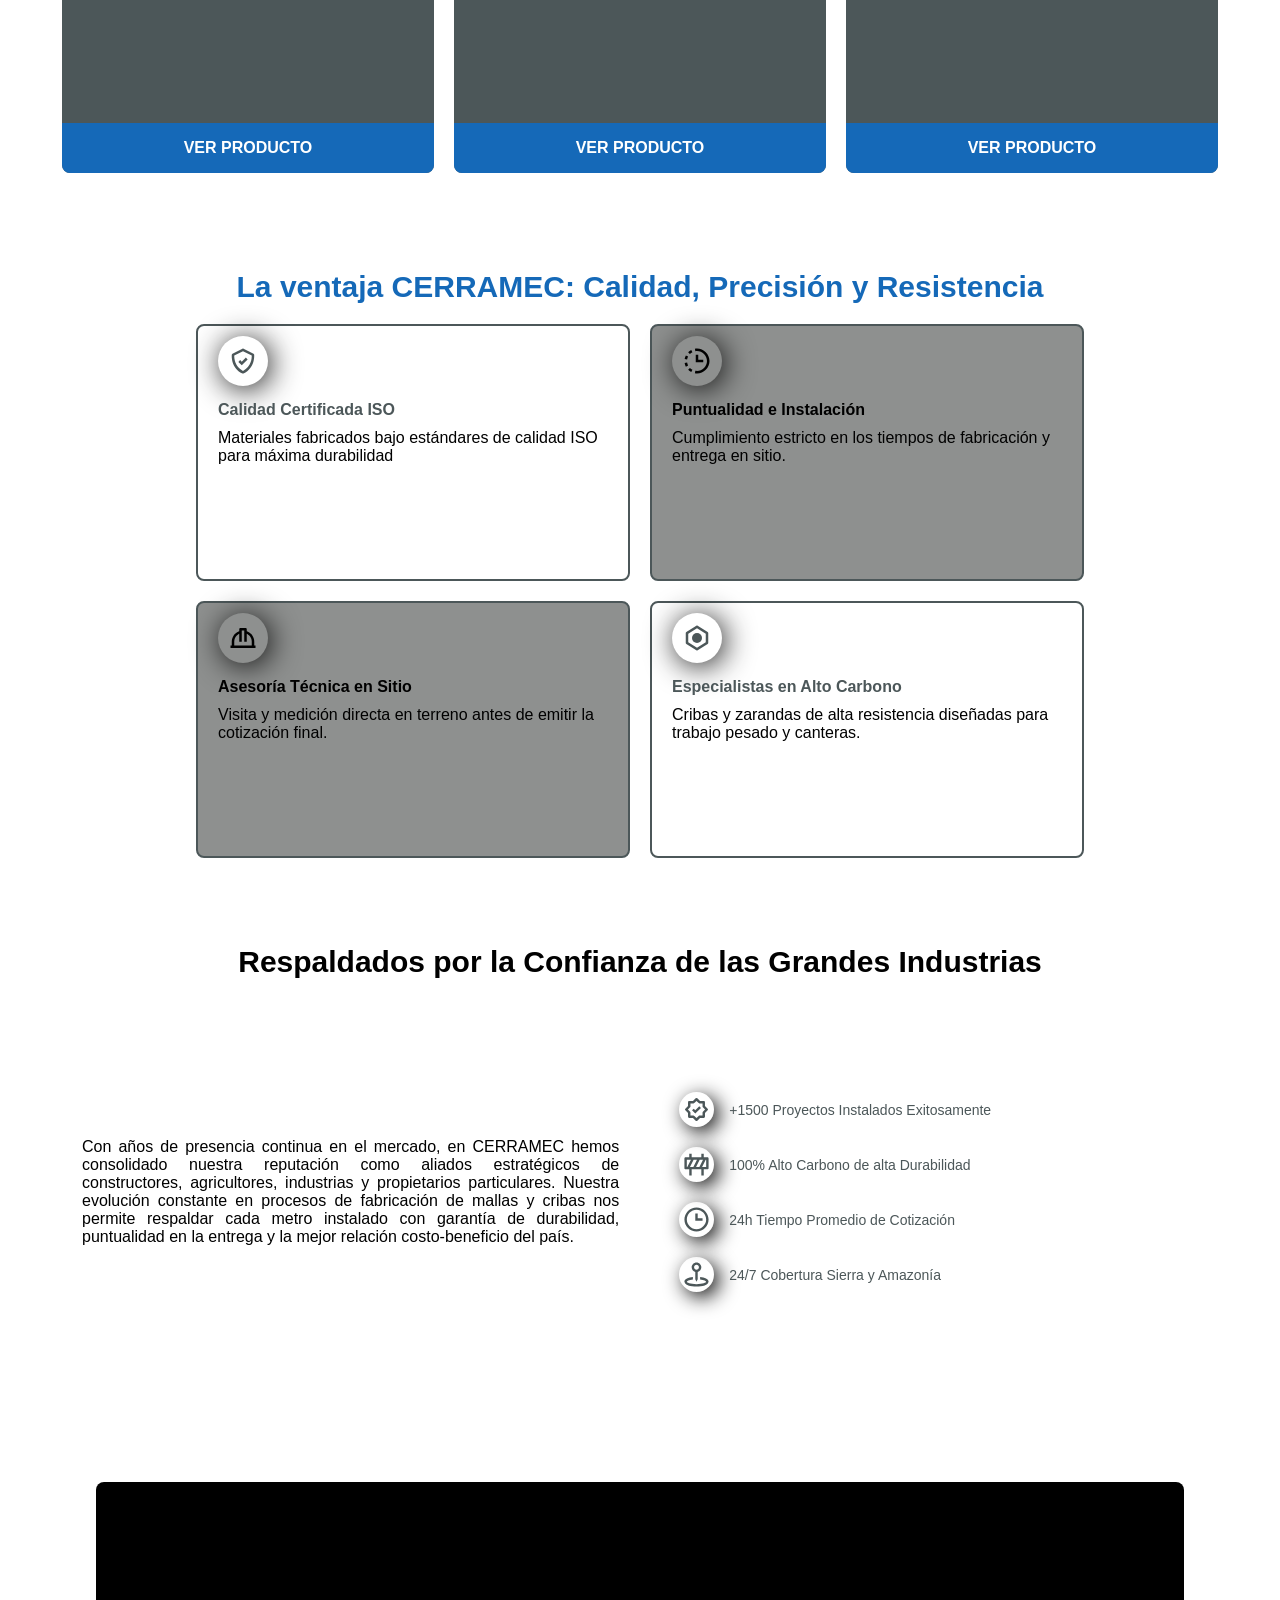
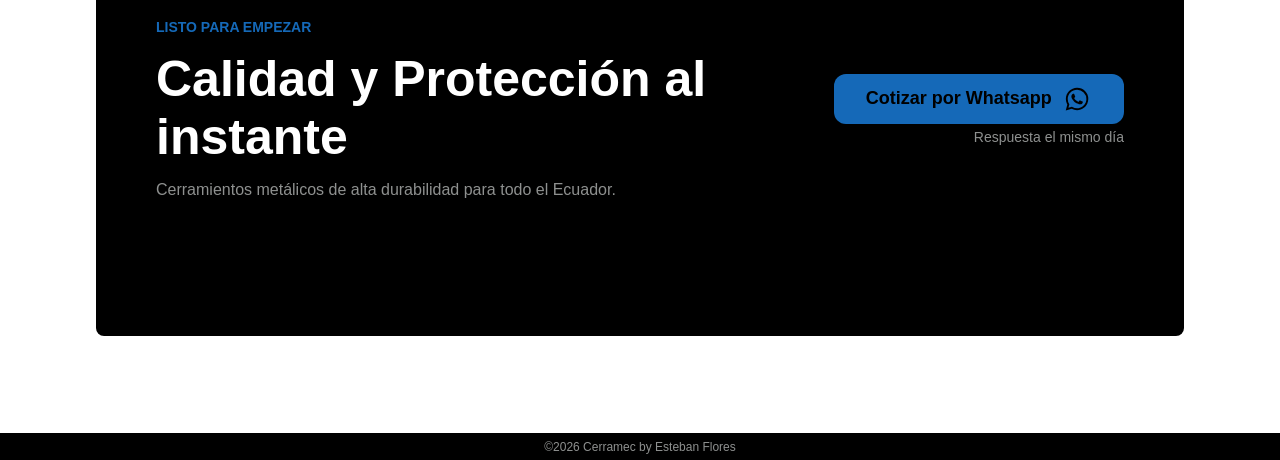
==== commit d44c5162: "update all page" ====
--- a/index.html
+++ b/index.html
@@ -17,18 +17,12 @@
                 <img src="img/brand/cerra brand.jpeg" alt="logo de Cerramec Construcciones">
             </div>
             <ul class="menu-nav">
-                <li><a href="#" class="selector">Soluciones</a>
-                    <ul class="dropdown">
-                        <li class="drop"><a href="pages/soluciones.html" class="op-product">Opción 1</a></li>
-                        <li class="drop"><a href="pages/soluciones.html" class="op-product">Opción 2</a></li>
-                        <li class="drop"><a href="pages/soluciones.html" class="op-product">Opción 3</a></li>
-                    </ul>
-                </li>
+                <li><a href="pages/soluciones.html" class="selector">Soluciones</a></li>
                 <li><a href="#" class="selector">Productos</a>
                     <ul class="dropdown">
-                        <li class="drop"><a href="pages/productos.html" class="op-product">Opción 1</a></li>
-                        <li class="drop"><a href="pages/productos.html" class="op-product">Opción 2</a></li>
-                        <li class="drop"><a href="pages/productos.html" class="op-product">Opción 3</a></li>
+                        <li class="drop"><a href="pages/productos.html#malla" class="op-product">Mallas</a></li>
+                        <li class="drop"><a href="pages/productos.html#criba" class="op-product">Zarandas</a></li>
+                        <li class="drop"><a href="pages/productos.html#panel" class="op-product">Paneles</a></li>
                     </ul>
                 </li>
                 <li><a href="pages/trayectoria.html" class="selector">Trayectoria</a></li>
@@ -43,18 +37,12 @@
                     </path>
                 </svg></div>
             <ul class="slidebar">
-                <li><a href="#">Soluciones</a>
-                    <ul class="subdropdown">
-                        <li class="subdrop"><a href="pages/soluciones.html">Opción 1</a></li>
-                        <li class="subdrop"><a href="pages/soluciones.html">Opción 2</a></li>
-                        <li class="subdrop"><a href="pages/soluciones.html">Opción 3</a></li>
-                    </ul>
-                </li>
+                <li><a href="pages/soluciones.html">Soluciones</a></li>
                 <li><a href="#">Productos</a>
                     <ul class="subdropdown">
-                        <li class="subdrop"><a href="pages/productos.html">Opción 1</a></li>
-                        <li class="subdrop"><a href="pages/productos.html">Opción 2</a></li>
-                        <li class="subdrop"><a href="pages/productos.html">Opción 3</a></li>
+                        <li class="subdrop"><a href="pages/productos.html#malla">Mallas</a></li>
+                        <li class="subdrop"><a href="pages/productos.html#criba">Zarandas </a></li>
+                        <li class="subdrop"><a href="pages/productos.html#panel">Paneles </a></li>
                     </ul>
                 </li>
                 <li><a href="pages/trayectoria.html">Trayectoria</a></li>
@@ -113,8 +101,8 @@
                     <a href="#" class="checkCta">Ver Producto</a>
                 </div>
                 <div class="cardProducto">
-                    <h3 class="title">Instalación y Mantenimiento </h3>
-                    <img src="#" alt="Imagen de servicio de instalación y mantenimiento de mallas">
+                    <h3 class="title">Paneles en Malla </h3>
+                    <img src="#" alt="Imagen de Paneles en Malla">
                     <a href="#" class="checkCta">Ver Producto</a>
                 </div>
             </div>
--- a/css/styles.css
+++ b/css/styles.css
@@ -472,7 +472,7 @@
 
     .feature-section {
         width: 100%;
-        height: 75vh;
+        height: 100vh;
     }
 
     .feature-section .title {
@@ -509,7 +509,7 @@
     }
 
     .data-section {
-        height: 50vh;
+        height: 80vh;
         padding: 10px 20px;
         flex-direction: column;
         gap: 30px;
